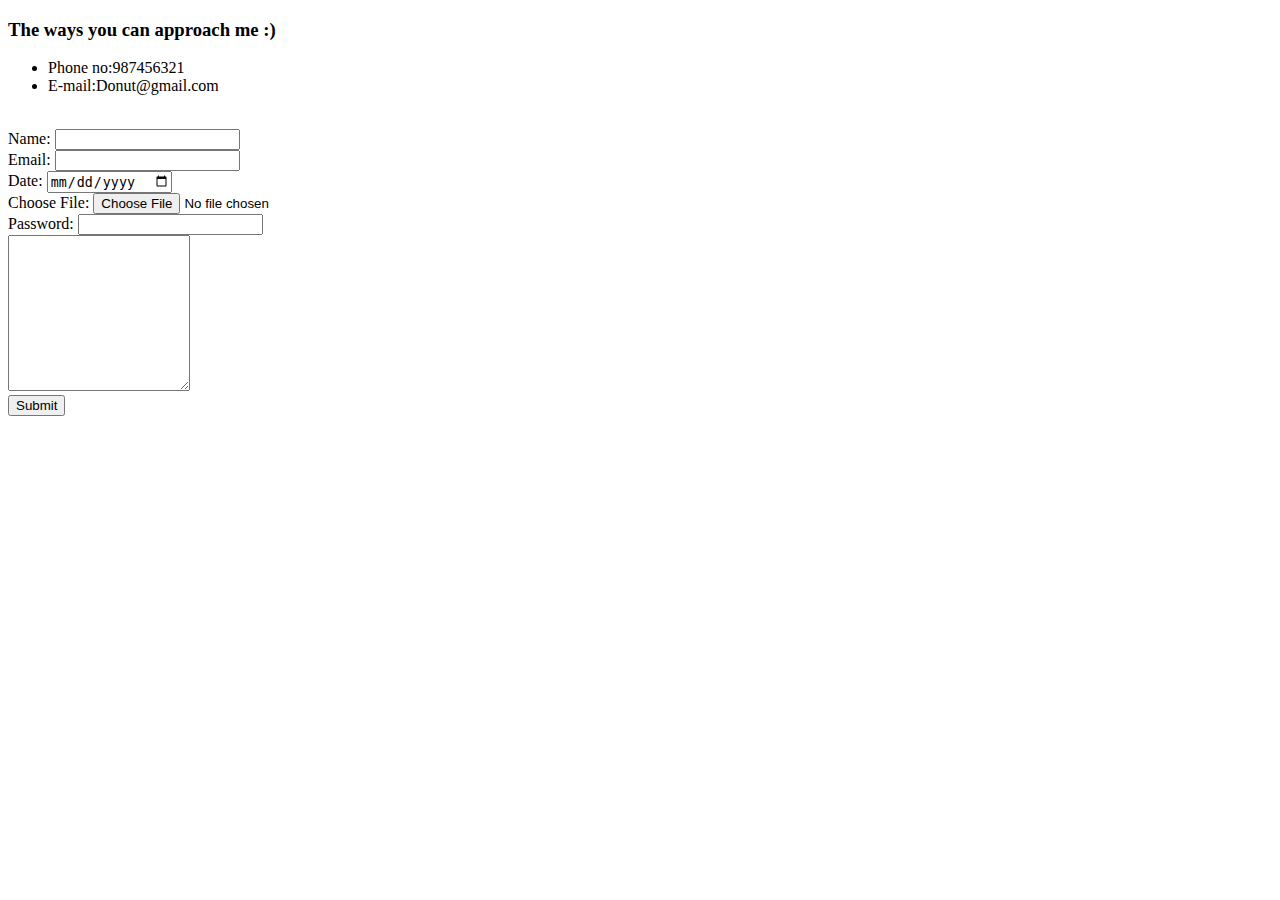
==== contacts.html @ a5da6c91 "added cv files to website page" ====
<!DOCTYPE html>
<html>
<head>
	<meta charset="utf-8">
	<meta name="viewport" content="width=device-width, initial-scale=1">
	<title>Contact details</title>
</head>
<body>
	<h3>The ways you can approach me  :)</h3>
	<ul>
		<li>Phone no:987456321</li>
		<li>E-mail:Donut@gmail.com</li>
	</ul><br>
	<form class="" action="mailto:info@Donut.com" method="post">
		<label>Name:</label>
		 <input type="text"><br>
		<label>Email:</label>
		 <input type="E-mail"><br>
		<label>Date:</label>
		 <input type="date"><br>
		<label>Choose File:</label>
		 <input type="file"><br>
		<label>Password:</label>
		 <input type="password"><br>
		 <textarea name="" rows="10" cols="20"></textarea><br>
		 <input type="submit">
	</form>
</body>
</html>
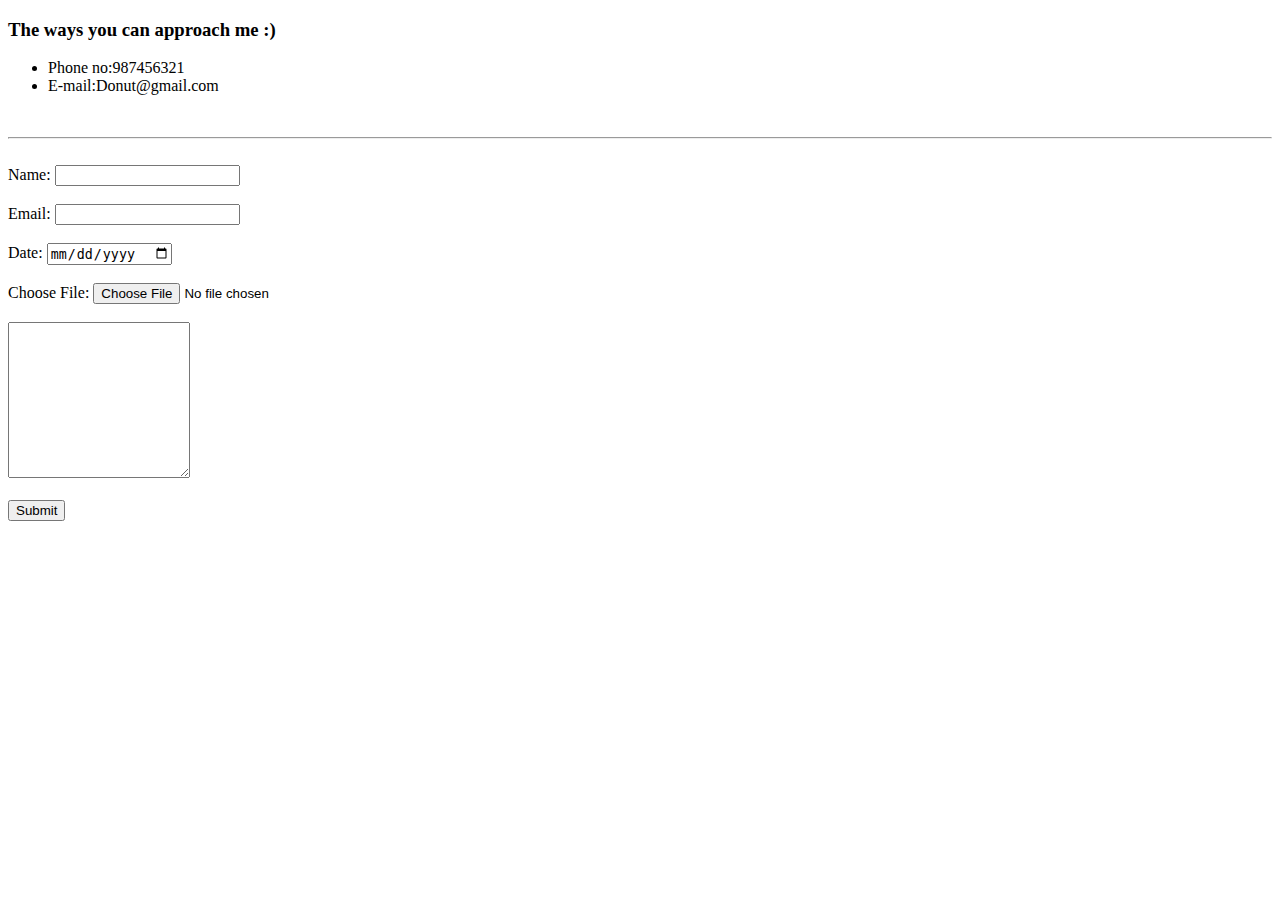
==== commit ab829af1: "code" ====
--- a/contacts.html
+++ b/contacts.html
@@ -4,6 +4,7 @@
 	<meta charset="utf-8">
 	<meta name="viewport" content="width=device-width, initial-scale=1">
 	<title>Contact details</title>
+	<link rel="stylesheet" type="text/css" href="css/style.css">
 </head>
 <body>
 	<h3>The ways you can approach me  :)</h3>
@@ -11,19 +12,26 @@
 		<li>Phone no:987456321</li>
 		<li>E-mail:Donut@gmail.com</li>
 	</ul><br>
+
+	<hr><br>
+
 	<form class="" action="mailto:info@Donut.com" method="post">
+
 		<label>Name:</label>
-		 <input type="text"><br>
+		 <input type="text" type="your name"><br><br>
+
 		<label>Email:</label>
-		 <input type="E-mail"><br>
+		 <input type="E-mail" type="your e-mail"><br><br>
+
 		<label>Date:</label>
-		 <input type="date"><br>
+		 <input type="date"><br><br>
+
 		<label>Choose File:</label>
-		 <input type="file"><br>
-		<label>Password:</label>
-		 <input type="password"><br>
-		 <textarea name="" rows="10" cols="20"></textarea><br>
+		 <input type="file"><br><br>
+
+		<textarea name="" rows="10" cols="20"></textarea><br><br>
 		 <input type="submit">
+
 	</form>
 </body>
-</html>+</html>
